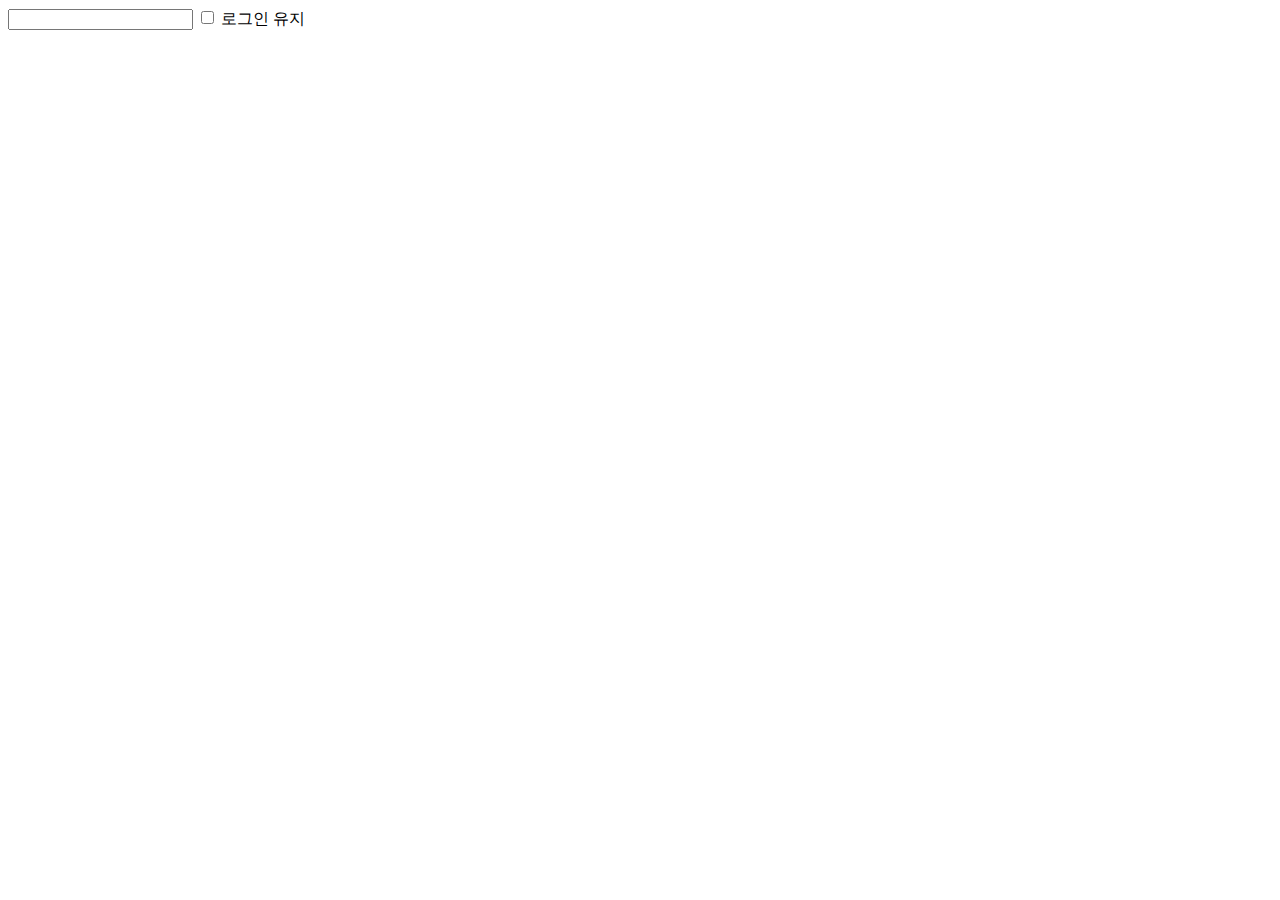
==== index.html @ be7806f7 "버전1" ====
<html>
    <head>
        <title>title</title>
    </head>
    <body>
        <form>
            <input type = text>
            <input type = "checkbox" id = "chk">
            <label for = "chk">로그인 유지</label>
        </form>
    </body>
</html>
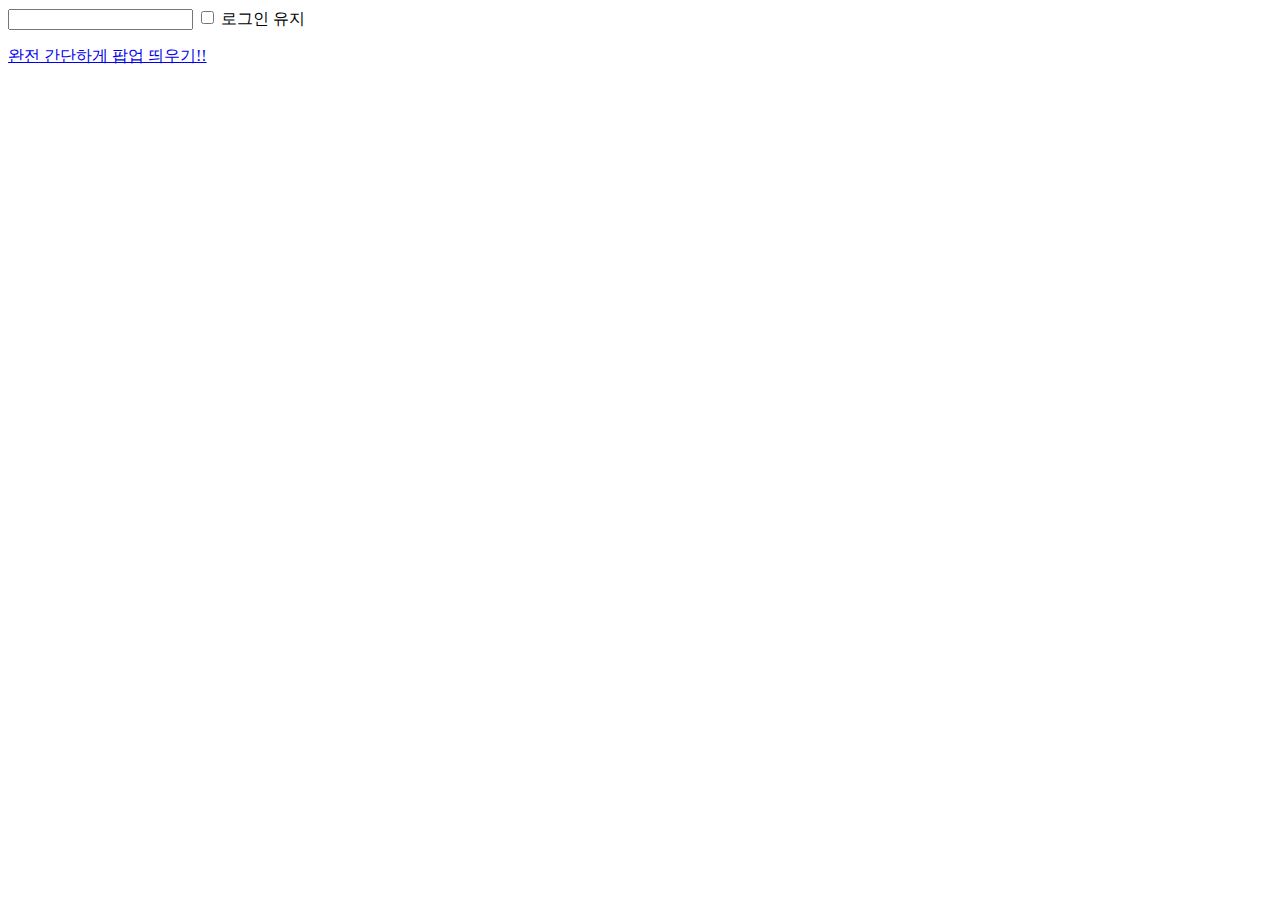
==== commit a4b9568b: "버전3" ====
--- a/index.html
+++ b/index.html
@@ -8,5 +8,8 @@
             <input type = "checkbox" id = "chk">
             <label for = "chk">로그인 유지</label>
         </form>
+
+        <a href="first.html" onclick="window.open(this.href, '_blank', 'width=300,height=300,toolbars=no,scrollbars=no'); return false;">완전 간단하게 팝업 띄우기!!</a>
+
     </body>
 </html>